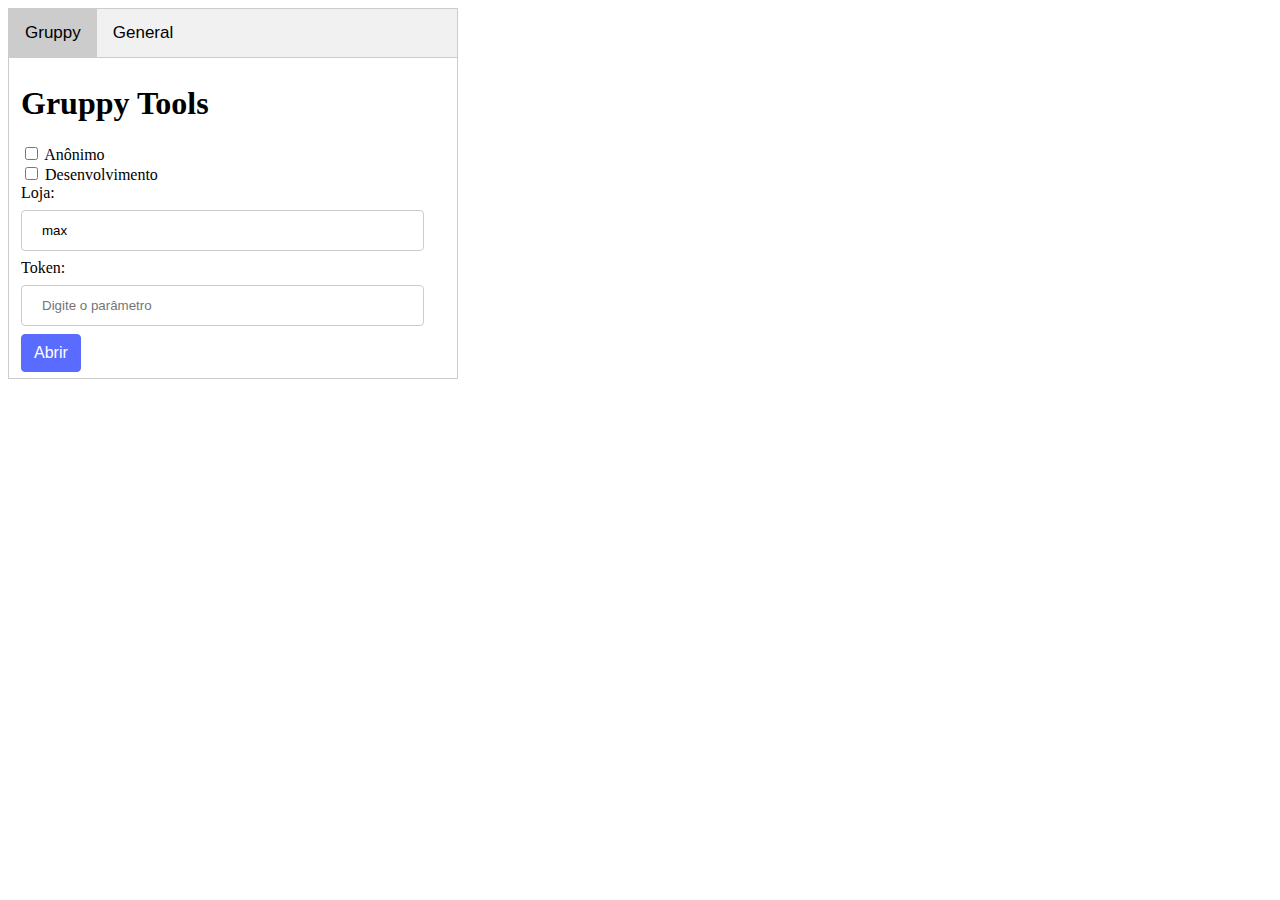
==== chrome/popup/index.html @ ab9ba59d "🎉 INT COMMIT: Init the project" ====
<!DOCTYPE html>

<html>
  <head>
    <meta charset="utf-8" />
    <link rel="stylesheet" href="style.css" />
  </head>

  <body>
    <div class="tab">
      <button class="tab-button tab1 active">Gruppy</button>
      <button class="tab-button tab2">General</button>
    </div>

    <div id="tab1" class="tab-content" style="display: block">
      <h1>Gruppy Tools</h1>

      <div class="">
        <input type="checkbox" name="incognito" id="incognito" />
        <label for="incognito">Anônimo</label>
      </div>

      <div class="">
        <input type="checkbox" name="ambiente" value="dev" id="dev" />
        <label for="dev"> Desenvolvimento </label>
      </div>

      <div class="">
        <label for="store">Loja:</label>
        <input
          type="text"
          id="store"
          placeholder="Digite o parâmetro"
          value="max"
        />
      </div>

      <div class="">
        <label for="token">Token:</label>
        <input type="text" id="token" placeholder="Digite o parâmetro" />
      </div>

      <button id="openURL" class="btn btn-primary wave light">Abrir</button>
    </div>

    <div id="tab2" class="tab-content" style="display: none">
      <h2>Gerador de CPF E CNPJ válidos</h2>
      <form name="form_main">
        <div>
          <label for="number">Número:</label>
          <div class="form-control">
            <input name="number" id="number" size="20" type="text" />
            <button type="button" class="btn btn-primary btn-icon" id="copy">
              <img title="copiar numero" src="copy.svg" alt="Copy Button" width="20" />
            </button>
          </div>
        </div>
        Tipo:
        <input
          name="type"
          value="cpf"
          id="cpf"
          checked="checked"
          type="radio"
        />
        <label for="cpf">CPF</label>
        <input name="type" value="cnpj" id="cnpj" type="radio" />
        <label for="cnpj">CNPJ</label>
        <input name="mask" value="mask" id="mask" type="checkbox" />
        <label for="mask">Máscara</label><br /><br />

        <button type="button" id="genarate" class="btn btn-primary">
          Gerar
        </button>
      </form>
    </div>

    <script src="copy.js"></script>
    <script src="tabs.js"></script>
    <script src="cpfcnpj.js"></script>
    <script src="script.js"></script>
  </body>
</html>
---- chrome/popup/style.css ----
html,
body {
  height: 350px;
  width: 450px;
}

.btn {
  display: inline-block;
  padding: 0.375rem 0.75rem;
  font-size: 1rem;
  font-weight: 400;
  line-height: 1.5;
  text-align: center;
  text-decoration: none;
  cursor: pointer;
  border: 1px solid transparent;
  border-radius: 0.25rem;
  transition: color 0.15s ease-in-out, background-color 0.15s ease-in-out,
    border-color 0.15s ease-in-out, box-shadow 0.15s ease-in-out;
}

.btn-primary {
  color: #fff;
  background-color: #596cff;
  border-color: #596cff;
}

.btn-primary:focus {
  background-color: #001eff;
}

.btn-primary:hover {
  background-color: #001eff;
}

.btn-primary:active {
  background-color: #8290ffca;
}

.btn-icon {
  margin: 0 10px;
  height: 40px;
  display: flex;
  align-items: center;
}

input[type="text"],
select {
  width: 95%;
  padding: 12px 20px;
  margin: 8px 0;
  display: block;
  border: 1px solid #ccc;
  border-radius: 4px;
  box-sizing: border-box;
}

.form-control {
  display: flex;
  align-items: center;
}

/* Adjust for tabs */

/* Style the tab */
.tab {
  overflow: hidden;
  border: 1px solid #ccc;
  background-color: #f1f1f1;
}

/* Style the buttons inside the tab */
.tab button {
  background-color: inherit;
  float: left;
  border: none;
  outline: none;
  cursor: pointer;
  padding: 14px 16px;
  transition: 0.3s;
  font-size: 17px;
}

/* Change background color of buttons on hover */
.tab button:hover {
  background-color: #ddd;
}

/* Create an active/current tablink class */
.tab button.active {
  background-color: #ccc;
}

/* Style the tab content */
.tab-content {
  display: none;
  padding: 6px 12px;
  border: 1px solid #ccc;
  border-top: none;
}
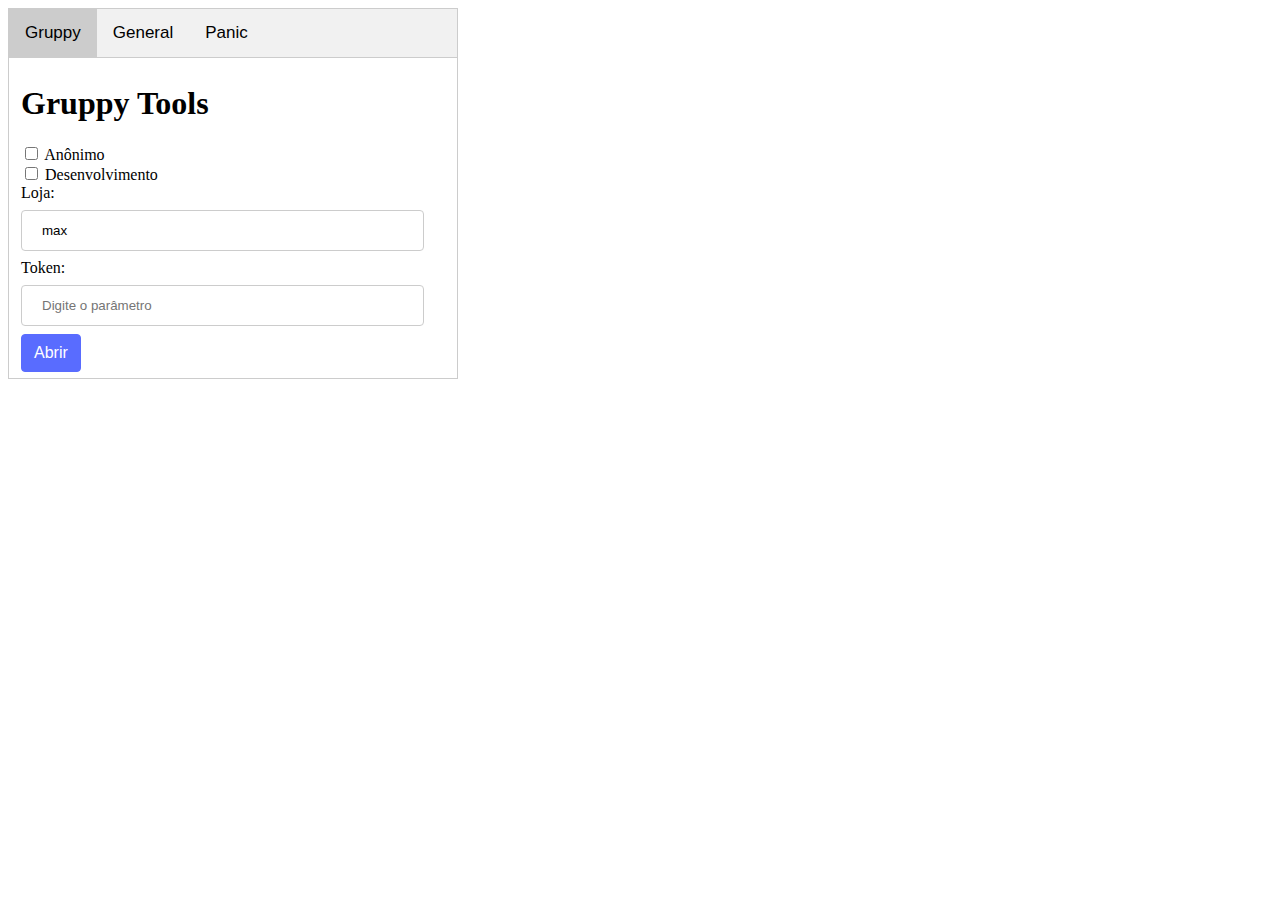
==== commit 8dfc4c70: "✨ NEW FEATURE: Add panic button" ====
--- a/chrome/popup/index.html
+++ b/chrome/popup/index.html
@@ -10,6 +10,7 @@
     <div class="tab">
       <button class="tab-button tab1 active">Gruppy</button>
       <button class="tab-button tab2">General</button>
+      <button class="tab-button" id="panic">Panic</button>
     </div>
 
     <div id="tab1" class="tab-content" style="display: block">
@@ -44,37 +45,59 @@
     </div>
 
     <div id="tab2" class="tab-content" style="display: none">
-      <h2>Gerador de CPF E CNPJ válidos</h2>
-      <form name="form_main">
-        <div>
-          <label for="number">Número:</label>
-          <div class="form-control">
-            <input name="number" id="number" size="20" type="text" />
-            <button type="button" class="btn btn-primary btn-icon" id="copy">
-              <img title="copiar numero" src="copy.svg" alt="Copy Button" width="20" />
-            </button>
+      <details open>
+        <summary><strong>Gerador de CPF E CNPJ válidos</strong></summary>
+        <br />
+        <form name="form_main">
+          <div>
+            <label for="number">Número:</label>
+            <div class="form-control">
+              <input name="number" id="number" size="20" type="text" />
+              <button type="button" class="btn btn-primary btn-icon" id="copy">
+                <img
+                  title="copiar numero"
+                  src="copy.svg"
+                  alt="Copy Button"
+                  width="20"
+                />
+              </button>
+            </div>
           </div>
-        </div>
-        Tipo:
-        <input
-          name="type"
-          value="cpf"
-          id="cpf"
-          checked="checked"
-          type="radio"
-        />
-        <label for="cpf">CPF</label>
-        <input name="type" value="cnpj" id="cnpj" type="radio" />
-        <label for="cnpj">CNPJ</label>
-        <input name="mask" value="mask" id="mask" type="checkbox" />
-        <label for="mask">Máscara</label><br /><br />
+          Tipo:
+          <input
+            name="type"
+            value="cpf"
+            id="cpf"
+            checked="checked"
+            type="radio"
+          />
+          <label for="cpf">CPF</label>
+          <input name="type" value="cnpj" id="cnpj" type="radio" />
+          <label for="cnpj">CNPJ</label>
+          <input name="mask" value="mask" id="mask" type="checkbox" />
+          <label for="mask">Máscara</label><br /><br />
 
-        <button type="button" id="genarate" class="btn btn-primary">
-          Gerar
-        </button>
-      </form>
+          <button type="button" id="genarate" class="btn btn-primary">
+            Gerar
+          </button>
+        </form>
+      </details>
+
+      <br />
+
+      <details open>
+        <summary><strong>Mostrar Senhas</strong></summary>
+        <br />
+        <form name="form_main">
+          <button type="button" id="togglePassword" class="btn btn-primary">
+            Mostrar Senhas
+          </button>
+        </form>
+      </details>
     </div>
 
+    <script src="panic.js"></script>
+    <script src="password.js"></script>
     <script src="copy.js"></script>
     <script src="tabs.js"></script>
     <script src="cpfcnpj.js"></script>
--- a/chrome/popup/style.css
+++ b/chrome/popup/style.css
@@ -98,3 +98,7 @@
   border: 1px solid #ccc;
   border-top: none;
 }
+
+details summary {
+  cursor: pointer;
+}